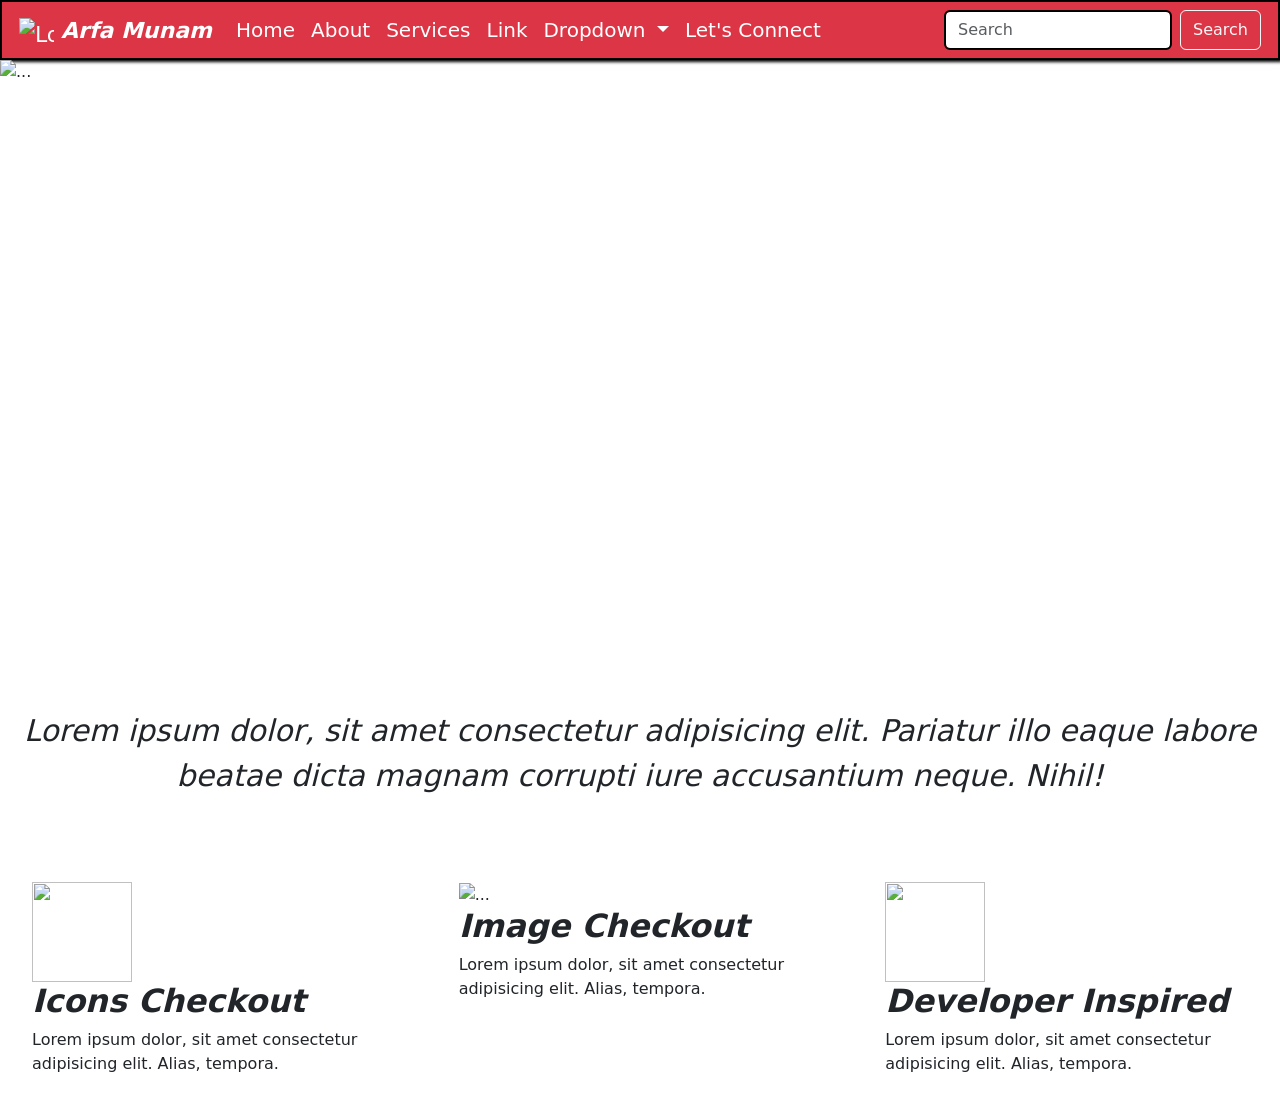
==== Project-1/index.html @ 8f4817c7 "1:30 pm" ====
<!doctype html>
<html lang="en">
  <head>
    <meta charset="utf-8">
    <meta name="viewport" content="width=device-width, initial-scale=1">
    <title>Bootstrap Proj-1</title>
    <link rel="stylesheet" href="style.css">
    <link rel="icon" href="https://encrypted-tbn0.gstatic.com/images?q=tbn:ANd9GcRaMV1K0Tu2zgR2JdfrwqWQccvEzNushM8Po8Y62DGNzQ&s=10">
    <link href="https://cdn.jsdelivr.net/npm/bootstrap@5.3.8/dist/css/bootstrap.min.css" rel="stylesheet" integrity="sha384-sRIl4kxILFvY47J16cr9ZwB07vP4J8+LH7qKQnuqkuIAvNWLzeN8tE5YBujZqJLB" crossorigin="anonymous">
  </head>
  <body>
    <!-- Navbar -->
     <nav class="navbar navbar-expand-lg bg-danger" style="border:2px solid black; box-shadow:2px 2px 3px black; padding:5px;">
  <div class="container-fluid">
    <a class="navbar-brand text-white" style="font-size:22px;" href="#">
      <img src="https://cdn-icons-png.flaticon.com/512/9710/9710057.png" alt="Logo" width="35" height="24" class="d-inline-block align-text-top">
     <b><i> Arfa Munam</i></b>
    </a>
    <button class="navbar-toggler" type="button" data-bs-toggle="collapse" data-bs-target="#navbarSupportedContent" aria-controls="navbarSupportedContent" aria-expanded="false" aria-label="Toggle navigation">
      <span class="navbar-toggler-icon"></span>
    </button>
    <div class="collapse navbar-collapse" id="navbarSupportedContent">
      <ul class="navbar-nav me-auto mb-2 mb-lg-0">
        <li class="nav-item">
          <a class="nav-link active text-white" aria-current="page" href="#">Home</a>
        </li>
        <li class="nav-item">
          <a class="nav-link active text-white" aria-current="page" href="#">About</a>
        </li>
        <li class="nav-item">
          <a class="nav-link active text-white" aria-current="page" href="#">Services</a>
        </li>
        <li class="nav-item">
          <a class="nav-link text-white" href="#">Link</a>
        </li>
        <li class="nav-item dropdown">
          <a class="nav-link text-white dropdown-toggle" href="#" role="button" data-bs-toggle="dropdown" aria-expanded="false">
            Dropdown
          </a>
          <ul class="dropdown-menu">
            <li><a class="dropdown-item" href="#">Action</a></li>
            <li><a class="dropdown-item" href="#">Another action</a></li>
            <li><hr class="dropdown-divider"></li>
            <li><a class="dropdown-item" href="#">Something else here</a></li>
          </ul>
        </li>
        <li class="nav-item">
          <a class="nav-link text-white" href="#">Let's Connect</a>
        </li>
       
      </ul>
      <form class="d-flex" role="search">
        <input class="form-control me-2" type="search" placeholder="Search" aria-label="Search"/ style="border:2px solid black;">
        <button class="btn btn-outline-light" type="submit">Search</button>
      </form>
    </div>
  </div>
</nav>
<!-- Carousel -->
 <div id="carouselExampleIndicators" class="carousel slide">
  <div class="carousel-indicators">
    <button type="button" data-bs-target="#carouselExampleIndicators" data-bs-slide-to="0" class="active" aria-current="true" aria-label="Slide 1"></button>
    <button type="button" data-bs-target="#carouselExampleIndicators" data-bs-slide-to="1" aria-label="Slide 2"></button>
    <button type="button" data-bs-target="#carouselExampleIndicators" data-bs-slide-to="2" aria-label="Slide 3"></button>
    <button type="button" data-bs-target="#carouselExampleIndicators" data-bs-slide-to="3" aria-label="Slide 4"></button>
  </div>
  <div class="carousel-inner">
    <div class="carousel-item active">
      <img src="https://media.architecturaldigest.com/photos/5c5db6a68695162977266dda/1:1/w_2000,h_2000,c_limit/CRYGK4.jpg" class="d-block w-100" height="600px" alt="...">
    </div>
    <div class="carousel-item">
      <img src="https://encrypted-tbn0.gstatic.com/images?q=tbn:ANd9GcRTfUyHwGj9BkdFzWbEokvZcfPZI-wK4fgNdYuAQRFTKXh4Cj21YOkd3LS2&s=10" class="d-block w-100" height="600px" alt="...">
    </div>
    <div class="carousel-item">
      <img src="https://media.architecturaldigest.com/photos/5d3f6c8084a5790008e99f37/master/w_1600%2Cc_limit/GettyImages-1143278588.jpg" class="d-block w-100" height="600px" alt="...">
    </div>
    <div class="carousel-item">
      <img src="https://encrypted-tbn0.gstatic.com/images?q=tbn:ANd9GcR8I4h_5kg5nsImhel8LF60PFAzOoF_FOJu7y-_HOR8_ysIABkDztwK8zM&s=10" class="d-block w-100" height="600px" alt="...">
    </div>
  </div>
  <button class="carousel-control-prev" type="button" data-bs-target="#carouselExampleIndicators" data-bs-slide="prev">
    <span class="carousel-control-prev-icon" aria-hidden="true"></span>
    <span class="visually-hidden">Previous</span>
  </button>
  <button class="carousel-control-next" type="button" data-bs-target="#carouselExampleIndicators" data-bs-slide="next">
    <span class="carousel-control-next-icon" aria-hidden="true"></span>
    <span class="visually-hidden">Next</span>
  </button>
</div>
<br>
<br>
<p class="text-center" style="font-size:30px;"><i>Lorem ipsum dolor, sit amet consectetur adipisicing elit. Pariatur illo eaque labore beatae dicta magnam corrupti iure accusantium neque. Nihil!</i></p>
<br>
<br>
<div class="container-fluid" style="margin:20px;">
    <div class="row">
        <div class="col-4"><!-- images section -->
<img src="https://encrypted-tbn0.gstatic.com/images?q=tbn:ANd9GcSTf9O3zyK0mUaBNXOoQfUlInMCfQZZU-v-2YXr4Uyqbw&s=10" alt="" style="height:100px; width:100px;">
<h2><b><i>Icons Checkout</i></b></h2>
<p>Lorem ipsum dolor, sit amet consectetur <br>adipisicing elit. Alias, tempora.</p></div>
        <div class="col-4"><img src="https://encrypted-tbn0.gstatic.com/images?q=tbn:ANd9GcSVySe_yzSTqiGhsBl2Oe6ImlInboeqkUurUsPbsbXE9OD3b8aCXp1Uax05&s=10" style="height:100px; width:100px;" alt="...">
 <h2><b><i>Image Checkout</i></b></h2>
<p>Lorem ipsum dolor, sit amet consectetur <br>adipisicing elit. Alias, tempora.</p></div>
  <div class="col-4"><img src="https://encrypted-tbn0.gstatic.com/images?q=tbn:ANd9GcQjPr6PQhC1pxG8TmU8rxkuLtqV1Gy719qeNutCJqb_Omg1Jp2FLhh44g0&s=10"  style="height:100px; width:100px;">
<h2><b><i>Developer Inspired</i></b></h2>
<p>Lorem ipsum dolor, sit amet consectetur <br>adipisicing elit. Alias, tempora.</p></div>
    </div>
</div>
    <script src="https://cdn.jsdelivr.net/npm/bootstrap@5.3.8/dist/js/bootstrap.bundle.min.js" integrity="sha384-FKyoEForCGlyvwx9Hj09JcYn3nv7wiPVlz7YYwJrWVcXK/BmnVDxM+D2scQbITxI" crossorigin="anonymous"></script>
  </body>
</html>
---- Project-1/style.css ----
body{
    overflow-x:hidden;
}
.navbar {
font-size:20px;
}
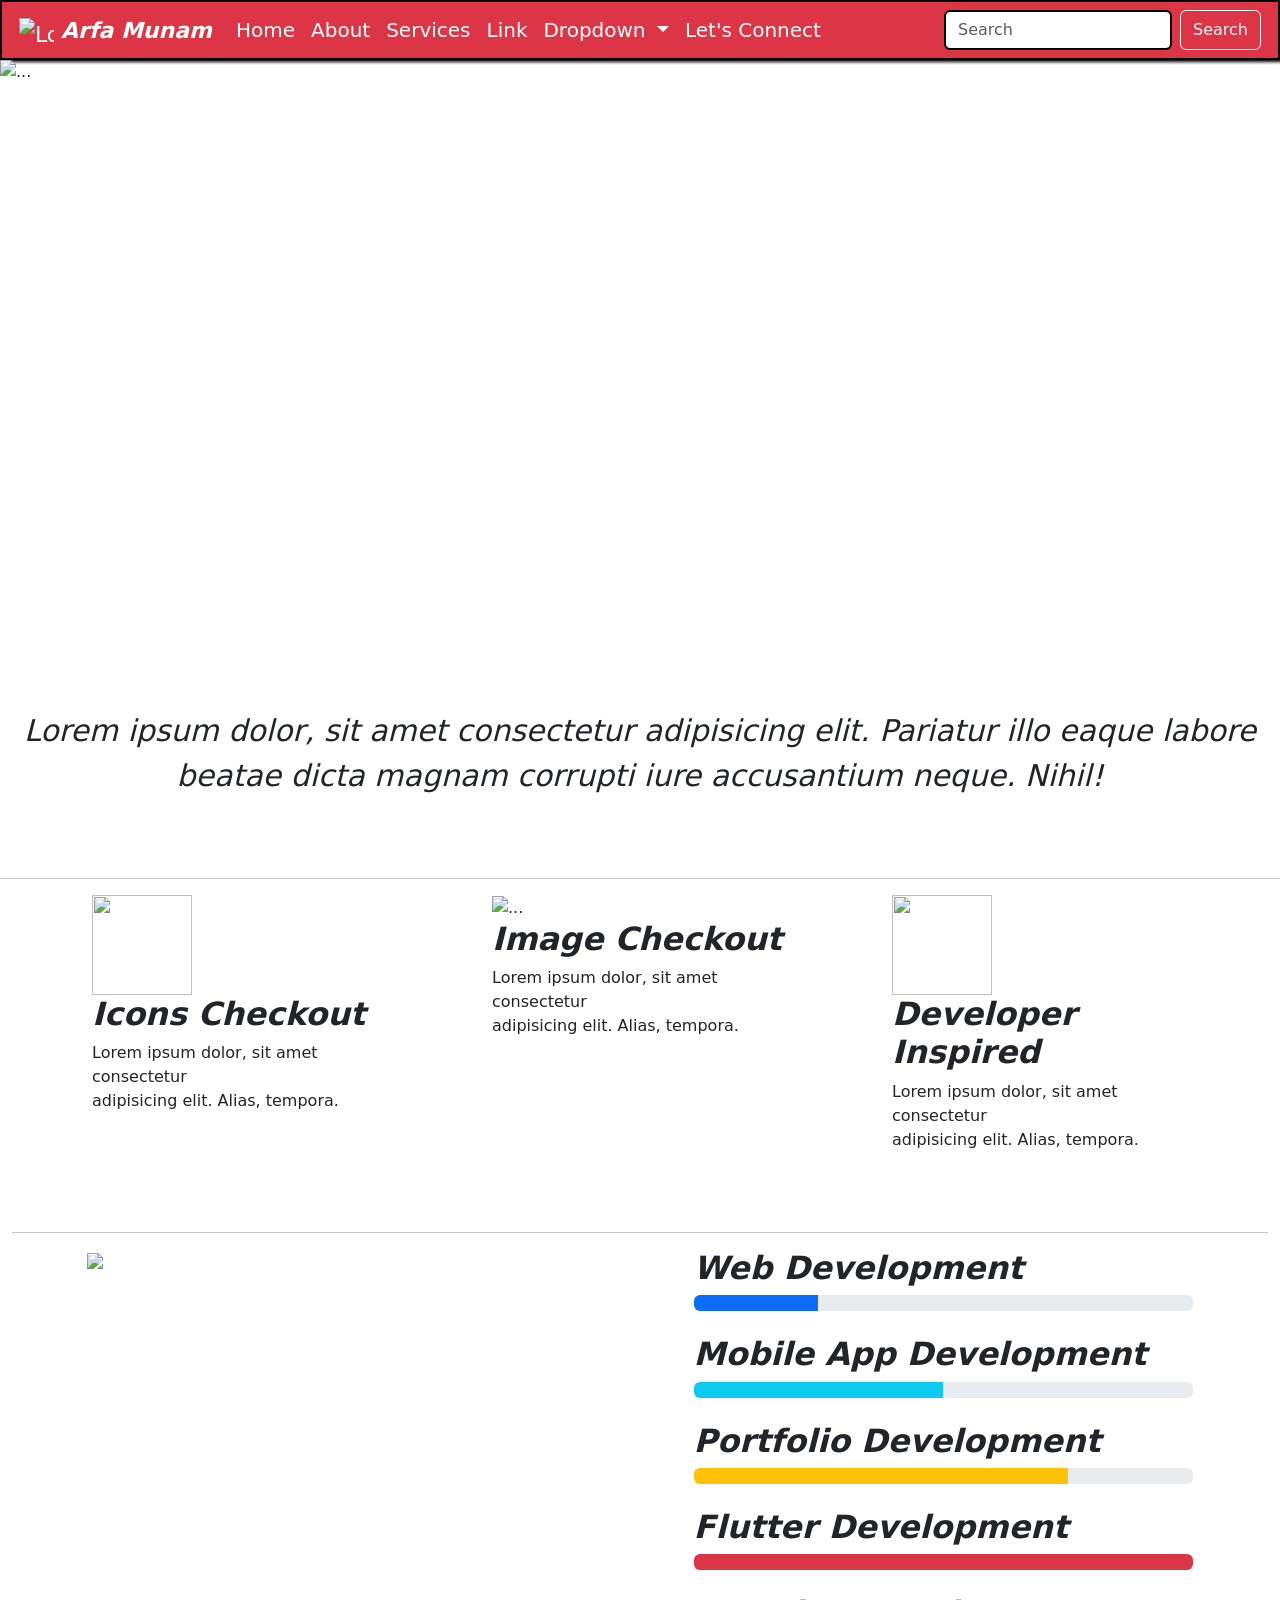
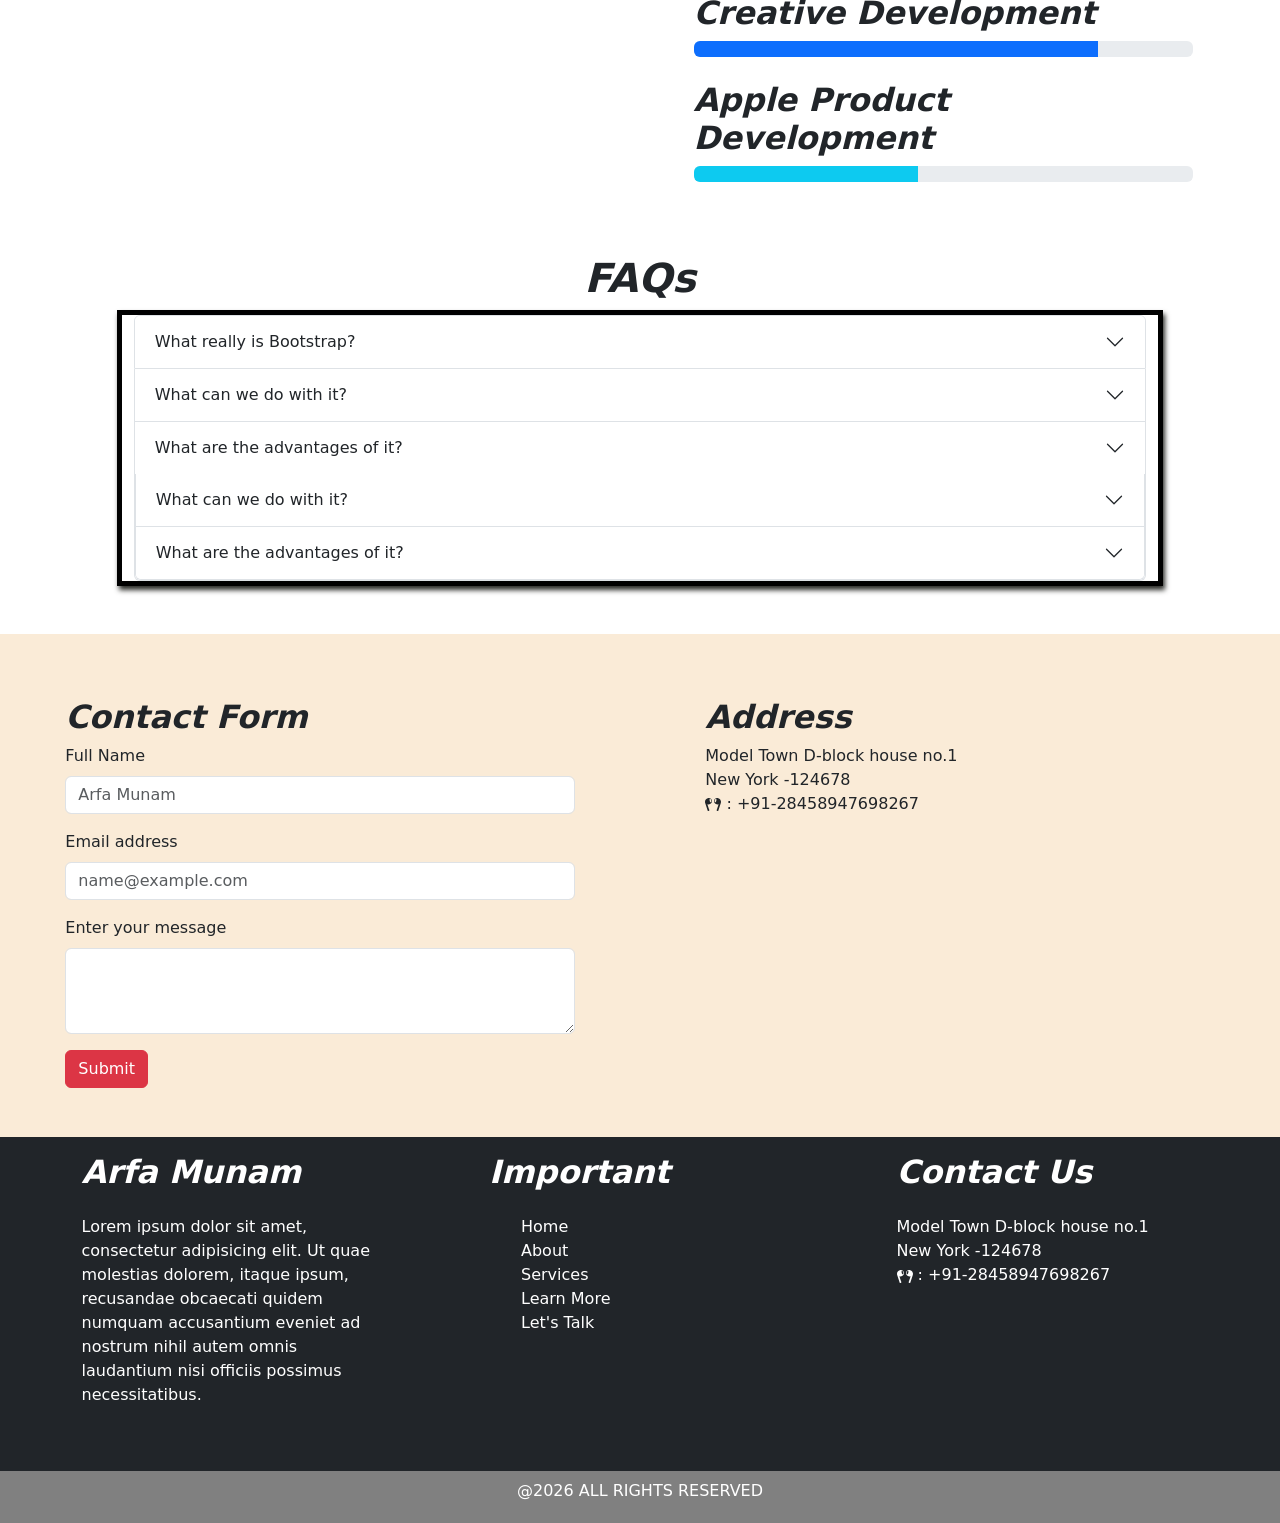
==== commit ca11297d: "1ST PROJ DONE" ====
--- a/Project-1/index.html
+++ b/Project-1/index.html
@@ -92,20 +92,182 @@
 <p class="text-center" style="font-size:30px;"><i>Lorem ipsum dolor, sit amet consectetur adipisicing elit. Pariatur illo eaque labore beatae dicta magnam corrupti iure accusantium neque. Nihil!</i></p>
 <br>
 <br>
-<div class="container-fluid" style="margin:20px;">
-    <div class="row">
-        <div class="col-4"><!-- images section -->
+<hr>
+<div class="container-fluid">
+    <div class="row justify-content-evenly">
+        <div class="col-3"><!-- images section -->
 <img src="https://encrypted-tbn0.gstatic.com/images?q=tbn:ANd9GcSTf9O3zyK0mUaBNXOoQfUlInMCfQZZU-v-2YXr4Uyqbw&s=10" alt="" style="height:100px; width:100px;">
 <h2><b><i>Icons Checkout</i></b></h2>
 <p>Lorem ipsum dolor, sit amet consectetur <br>adipisicing elit. Alias, tempora.</p></div>
-        <div class="col-4"><img src="https://encrypted-tbn0.gstatic.com/images?q=tbn:ANd9GcSVySe_yzSTqiGhsBl2Oe6ImlInboeqkUurUsPbsbXE9OD3b8aCXp1Uax05&s=10" style="height:100px; width:100px;" alt="...">
+        <div class="col-3"><img src="https://encrypted-tbn0.gstatic.com/images?q=tbn:ANd9GcSVySe_yzSTqiGhsBl2Oe6ImlInboeqkUurUsPbsbXE9OD3b8aCXp1Uax05&s=10" style="height:100px; width:100px;" alt="...">
  <h2><b><i>Image Checkout</i></b></h2>
 <p>Lorem ipsum dolor, sit amet consectetur <br>adipisicing elit. Alias, tempora.</p></div>
-  <div class="col-4"><img src="https://encrypted-tbn0.gstatic.com/images?q=tbn:ANd9GcQjPr6PQhC1pxG8TmU8rxkuLtqV1Gy719qeNutCJqb_Omg1Jp2FLhh44g0&s=10"  style="height:100px; width:100px;">
+  <div class="col-3"><img src="https://encrypted-tbn0.gstatic.com/images?q=tbn:ANd9GcQjPr6PQhC1pxG8TmU8rxkuLtqV1Gy719qeNutCJqb_Omg1Jp2FLhh44g0&s=10"  style="height:100px; width:100px;">
 <h2><b><i>Developer Inspired</i></b></h2>
 <p>Lorem ipsum dolor, sit amet consectetur <br>adipisicing elit. Alias, tempora.</p></div>
     </div>
-</div>
+    <br>
+    <br>
+    <hr>
+    <div class="container-fluid">
+        <div class="row justify-content-evenly">
+            <div class="col-5" style="margin-right:20px;">
+                <img src="https://encrypted-tbn0.gstatic.com/images?q=tbn:ANd9GcTuyXtpMKNtbUrQ4BozwEX1o30bAo06KHsyldBWmApNmOI5dReErpVKlwxq&s=10">
+            </div>
+           <div class="col-5">
+            <h2><b><i>Web Development</i></b>
+            </h2>
+            <span class="progress" role="progressbar" aria-label="Basic example" aria-valuenow="25" aria-valuemin="0" aria-valuemax="100">
+  <div class="progress-bar" style="width: 25%;"></div>
+            </span></br>
+            <h2><b><i>Mobile App Development</i></b>
+            </h2>
+           <span class="progress" role="progressbar" aria-label="Info example" aria-valuenow="50" aria-valuemin="0" aria-valuemax="100">
+  <div class="progress-bar bg-info" style="width: 50%"></div>
+           </span></br>
+           <h2><b><i>Portfolio Development</i></b>
+            </h2>
+           <span class="progress" role="progressbar" aria-label="Warning example" aria-valuenow="75" aria-valuemin="0" aria-valuemax="100">
+  <div class="progress-bar bg-warning" style="width: 75%"></div>
+</span></br>
+<h2><b><i>Flutter Development</i></b>
+            </h2>
+<span class="progress" role="progressbar" aria-label="Danger example" aria-valuenow="100" aria-valuemin="0" aria-valuemax="100">
+  <div class="progress-bar bg-danger" style="width: 100%"></div>
+</span></br>
+  <h2><b><i>Creative Development</i></b>
+            </h2>
+            <span class="progress" role="progressbar" aria-label="Basic example" aria-valuenow="25" aria-valuemin="0" aria-valuemax="100">
+  <div class="progress-bar" style="width: 81%"></div>
+            </span></br>
+            <h2><b><i>Apple Product Development</i></b>
+            </h2>
+           <span class="progress" role="progressbar" aria-label="Info example" aria-valuenow="50" aria-valuemin="0" aria-valuemax="100">
+  <div class="progress-bar bg-info" style="width: 45%"></div>
+           </span></br>
+           </div>
+    </div>
+    </div>
+</br>
+</br>
+              <!-- Acoordian -->
+               <h1 class="text-center"><b><i>FAQs</i></b></h1>
+<div class="container-fluid">
+    <div class="row" style="justify-content:center;display:flex;">
+        <div class="col-10" style="border:5px solid black; box-shadow:2px 4px 5px rgb(43, 44, 40);">
+            <div class="accordion" id="accordionPanelsStayOpenExample">
+   <div class="accordion-item">
+    <h2 class="accordion-header">
+      <button class="accordion-button collapsed" type="button" data-bs-toggle="collapse" data-bs-target="#panelsStayOpen-collapseThree" aria-expanded="false" aria-controls="panelsStayOpen-collapseThree">
+       What really is Bootstrap?
+      </button>
+    </h2>
+    <div id="panelsStayOpen-collapseThree" class="accordion-collapse collapse">
+      <div class="accordion-body">
+        <strong>This is the third item’s accordion body.</strong> It is hidden by default, until the collapse plugin adds the appropriate classes that we use to style each element. These classes control the overall appearance, as well as the showing and hiding via CSS transitions. You can modify any of this with custom CSS or overriding our default variables. It’s also worth noting that just about any HTML can go within the <code>.accordion-body</code>, though the transition does limit overflow.
+      </div>
+    </div>
+  </div>
+  <div class="accordion-item">
+    <h2 class="accordion-header">
+      <button class="accordion-button collapsed" type="button" data-bs-toggle="collapse" data-bs-target="#panelsStayOpen-collapseTwo" aria-expanded="false" aria-controls="panelsStayOpen-collapseTwo">
+       What can we do with it?
+      </button>
+    </h2>
+    <div id="panelsStayOpen-collapseTwo" class="accordion-collapse collapse">
+      <div class="accordion-body">
+        <strong>This is the second item’s accordion body.</strong> It is hidden by default, until the collapse plugin adds the appropriate classes that we use to style each element. These classes control the overall appearance, as well as the showing and hiding via CSS transitions. You can modify any of this with custom CSS or overriding our default variables. It’s also worth noting that just about any HTML can go within the <code>.accordion-body</code>, though the transition does limit overflow.
+      </div>
+    </div>
+  </div>
+  <div class="accordion-item">
+    <h2 class="accordion-header">
+      <button class="accordion-button collapsed" type="button" data-bs-toggle="collapse" data-bs-target="#panelsStayOpen-collapseThree" aria-expanded="false" aria-controls="panelsStayOpen-collapseThree">
+       What are the advantages of it?
+      </button>
+    </h2>
+    <div id="panelsStayOpen-collapseThree" class="accordion-collapse collapse">
+      <div class="accordion-body">
+        <strong>This is the third item’s accordion body.</strong> It is hidden by default, until the collapse plugin adds the appropriate classes that we use to style each element. These classes control the overall appearance, as well as the showing and hiding via CSS transitions. You can modify any of this with custom CSS or overriding our default variables. It’s also worth noting that just about any HTML can go within the <code>.accordion-body</code>, though the transition does limit overflow.
+      </div>
+    </div>
+    <div class="accordion-item">
+    <h2 class="accordion-header">
+      <button class="accordion-button collapsed" type="button" data-bs-toggle="collapse" data-bs-target="#panelsStayOpen-collapseTwo" aria-expanded="false" aria-controls="panelsStayOpen-collapseTwo">
+       What can we do with it?
+      </button>
+    </h2>
+    <div id="panelsStayOpen-collapseTwo" class="accordion-collapse collapse">
+      <div class="accordion-body">
+        <strong>This is the second item’s accordion body.</strong> It is hidden by default, until the collapse plugin adds the appropriate classes that we use to style each element. These classes control the overall appearance, as well as the showing and hiding via CSS transitions. You can modify any of this with custom CSS or overriding our default variables. It’s also worth noting that just about any HTML can go within the <code>.accordion-body</code>, though the transition does limit overflow.
+      </div>
+    </div>
+  </div>
+  <div class="accordion-item">
+    <h2 class="accordion-header">
+      <button class="accordion-button collapsed" type="button" data-bs-toggle="collapse" data-bs-target="#panelsStayOpen-collapseThree" aria-expanded="false" aria-controls="panelsStayOpen-collapseThree">
+       What are the advantages of it?
+      </button>
+    </h2>
+    <div id="panelsStayOpen-collapseThree" class="accordion-collapse collapse">
+      <div class="accordion-body">
+        <strong>This is the third item’s accordion body.</strong> It is hidden by default, until the collapse plugin adds the appropriate classes that we use to style each element. These classes control the overall appearance, as well as the showing and hiding via CSS transitions. You can modify any of this with custom CSS or overriding our default variables. It’s also worth noting that just about any HTML can go within the <code>.accordion-body</code>, though the transition does limit overflow.
+      </div>
+    </div>
+  </div>
+    </div>
+</div>
+</div>
+</div>
+</div>
+<br>
+<br>
+</div>
+<div class="container-fluid">
+    <div class="row justify-content-evenly pt-3 pb-5" style="background-color: antiquewhite;"><div class="col-5">
+    <h2 class="mt-5"><b><i>Contact Form</i>
+</b></h2>
+        <div class="mb-3">
+  <label for="exampleFormControlInput1" class="form-label">Full Name</label>
+  <input type="text" class="form-control" id="exampleFormControlInput1" placeholder="Arfa Munam">
+</div>
+<div class="mb-3">
+  <label for="exampleFormControlInput1" class="form-label">Email address</label>
+  <input type="email" class="form-control" id="exampleFormControlInput1" placeholder="name@example.com">
+</div>
+<div class="mb-3">
+  <label for="exampleFormControlTextarea1" class="form-label">Enter your message</label>
+  <textarea class="form-control" id="exampleFormControlTextarea1" rows="3"></textarea>
+</div>
+<button type="button" class="btn btn-danger">Submit</button>
+    </div> <br>
+<div class="col-5"><h2 class="mt-5"><b><i>Address</i>
+</b></h2>
+<p>Model Town D-block house no.1 <br>New York -124678 <br><svg xmlns="http://www.w3.org/2000/svg" width="16" height="16" fill="currentColor" class="bi bi-earbuds" viewBox="0 0 16 16">
+  <path fill-rule="evenodd" d="M6.825 4.138c.596 2.141-.36 3.593-2.389 4.117a4.4 4.4 0 0 1-2.018.054c-.048-.01.9 2.778 1.522 4.61l.41 1.205a.52.52 0 0 1-.346.659l-.593.19a.55.55 0 0 1-.69-.34L.184 6.99c-.696-2.137.662-4.309 2.564-4.8 2.029-.523 3.402 0 4.076 1.948zm-.868 2.221c.43-.112.561-.993.292-1.969-.269-.975-.836-1.675-1.266-1.563s-.561.994-.292 1.969.836 1.675 1.266 1.563m3.218-2.221c-.596 2.141.36 3.593 2.389 4.117a4.4 4.4 0 0 0 2.018.054c.048-.01-.9 2.778-1.522 4.61l-.41 1.205a.52.52 0 0 0 .346.659l.593.19c.289.092.6-.06.69-.34l2.536-7.643c.696-2.137-.662-4.309-2.564-4.8-2.029-.523-3.402 0-4.076 1.948m.868 2.221c-.43-.112-.561-.993-.292-1.969.269-.975.836-1.675 1.266-1.563s.561.994.292 1.969-.836 1.675-1.266 1.563"/>
+</svg> : +91-28458947698267</p>
+<iframe src="https://www.google.com/maps/embed?pb=!1m18!1m12!1m3!1d3381.121897287202!2d73.6777147748938!3d32.065951619986066!2m3!1f0!2f0!3f0!3m2!1i1024!2i768!4f13.1!3m3!1m2!1s0x391f4da2d71170eb%3A0x415e08aba944e54b!2sGovt%20Postgraduate%20College%20Hafizabad!5e0!3m2!1sen!2s!4v1790105226839!5m2!1sen!2s"  height="250" style="border:0;width:100%;" allowfullscreen="" loading="lazy" referrerpolicy="strict-origin-when-cross-origin"></iframe></div></div>
+
+</div>
+<!-- FOOTER -->
+ <div class="row justify-content-evenly bg-dark text-white pt-3 pb-5">
+    <div class="col-3"><h2><b><i>Arfa Munam</i></b></h2><p class="pt-3">Lorem ipsum dolor sit amet, consectetur adipisicing elit. Ut quae molestias dolorem, itaque ipsum, recusandae obcaecati quidem numquam accusantium eveniet ad nostrum nihil autem omnis laudantium nisi officiis possimus necessitatibus.</p></div>
+    <div class="col-3"><h2><b><i>Important</i></b></h2>
+    <ul class="pt-3" style="list-style:none;"><li>Home</li>
+    <li>About</li>
+    <li>Services</li>
+    <li>Learn More</li>
+    <li>Let's Talk</li></ul></div>
+    <div class="col-3"><h2><b><i>Contact Us</i></b></h2>
+    <p class="pt-3">Model Town D-block house no.1 <br>New York -124678 <br><svg xmlns="http://www.w3.org/2000/svg" width="16" height="16" fill="currentColor" class="bi bi-earbuds" viewBox="0 0 16 16">
+  <path fill-rule="evenodd" d="M6.825 4.138c.596 2.141-.36 3.593-2.389 4.117a4.4 4.4 0 0 1-2.018.054c-.048-.01.9 2.778 1.522 4.61l.41 1.205a.52.52 0 0 1-.346.659l-.593.19a.55.55 0 0 1-.69-.34L.184 6.99c-.696-2.137.662-4.309 2.564-4.8 2.029-.523 3.402 0 4.076 1.948zm-.868 2.221c.43-.112.561-.993.292-1.969-.269-.975-.836-1.675-1.266-1.563s-.561.994-.292 1.969.836 1.675 1.266 1.563m3.218-2.221c-.596 2.141.36 3.593 2.389 4.117a4.4 4.4 0 0 0 2.018.054c.048-.01-.9 2.778-1.522 4.61l-.41 1.205a.52.52 0 0 0 .346.659l.593.19c.289.092.6-.06.69-.34l2.536-7.643c.696-2.137-.662-4.309-2.564-4.8-2.029-.523-3.402 0-4.076 1.948m.868 2.221c-.43-.112-.561-.993-.292-1.969.269-.975.836-1.675 1.266-1.563s.561.994.292 1.969-.836 1.675-1.266 1.563"/>
+</svg> : +91-28458947698267</p></div>
+ </div>
+
+ <div class="row"><div class="col-12" style="background-color:grey"><p class="text-center text-white pt-2 pb-1">@2026 ALL RIGHTS RESERVED</p>
+ </div></div>
+
+ 
     <script src="https://cdn.jsdelivr.net/npm/bootstrap@5.3.8/dist/js/bootstrap.bundle.min.js" integrity="sha384-FKyoEForCGlyvwx9Hj09JcYn3nv7wiPVlz7YYwJrWVcXK/BmnVDxM+D2scQbITxI" crossorigin="anonymous"></script>
   </body>
 </html>
--- a/Project-1/style.css
+++ b/Project-1/style.css
@@ -1,4 +1,9 @@
-body{
+*{
+    padding:0;
+    margin:0;
+    box-sizing:border-box;
+}
+    body{
     overflow-x:hidden;
 }
 .navbar {
